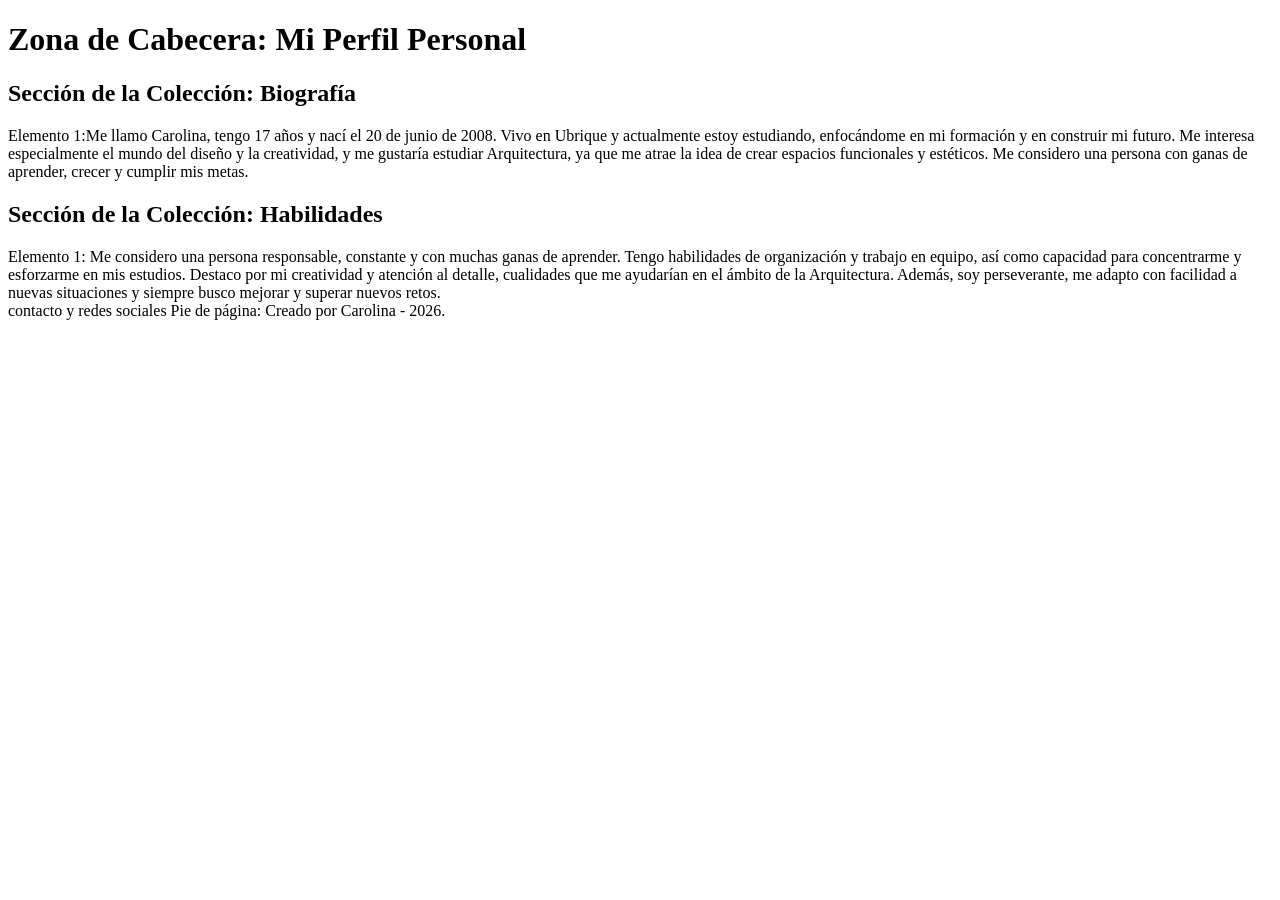
==== index.html @ b80fb865 "Create index.html" ====
<!DOCTYPE html>
<html lang="es">
<head>
    <meta charset="UTF-8">
    <meta name="viewport" content="width=device-width, initial-scale=1.0">
    <title>Reto personal</title>
</head>
<body>
     <header>
        <!-- Este bloque contendrá el titulo de la pagina -->
       <h1>Zona de Cabecera: Mi Perfil Personal</h1> 
    </header>

    <main>
        <section>
            <!-- Agrupamos los elementos de nuestra colección aquí -->
          <h2>  Sección de la Colección: Biografía</h2>
            <article>
                <!-- Cada elemento individual de la colección es un article -->
                Elemento 1:Me llamo Carolina, tengo 17 años y nací el 20 de junio de 2008. Vivo en Ubrique y actualmente estoy estudiando, enfocándome en mi formación y en construir mi futuro. Me interesa especialmente el mundo del diseño y la creatividad, y me gustaría estudiar Arquitectura, ya que me atrae la idea de crear espacios funcionales y estéticos. Me considero una persona con ganas de aprender, crecer y cumplir mis metas. 
            </article>

        </section>
            <!-- Agrupamos los elementos de nuestra colección aquí -->
            <h2>Sección de la Colección: Habilidades</h2>
            <article>
                <!-- Cada elemento individual de la colección es un article -->
                Elemento 1: Me considero una persona responsable, constante y con muchas ganas de aprender. Tengo habilidades de organización y trabajo en equipo, así como capacidad para concentrarme y esforzarme en mis estudios. Destaco por mi creatividad y atención al detalle, cualidades que me ayudarían en el ámbito de la Arquitectura. Además, soy perseverante, me adapto con facilidad a nuevas situaciones y siempre busco mejorar y superar nuevos retos.
            </article>
        
    </main>

     <footer>
        <!-- Como contactacnos -->
        contacto y redes sociales

        <!-- Créditos y fecha del proyecto -->
        Pie de página: Creado por Carolina - 2026.
    </footer>     
</body>
</html>
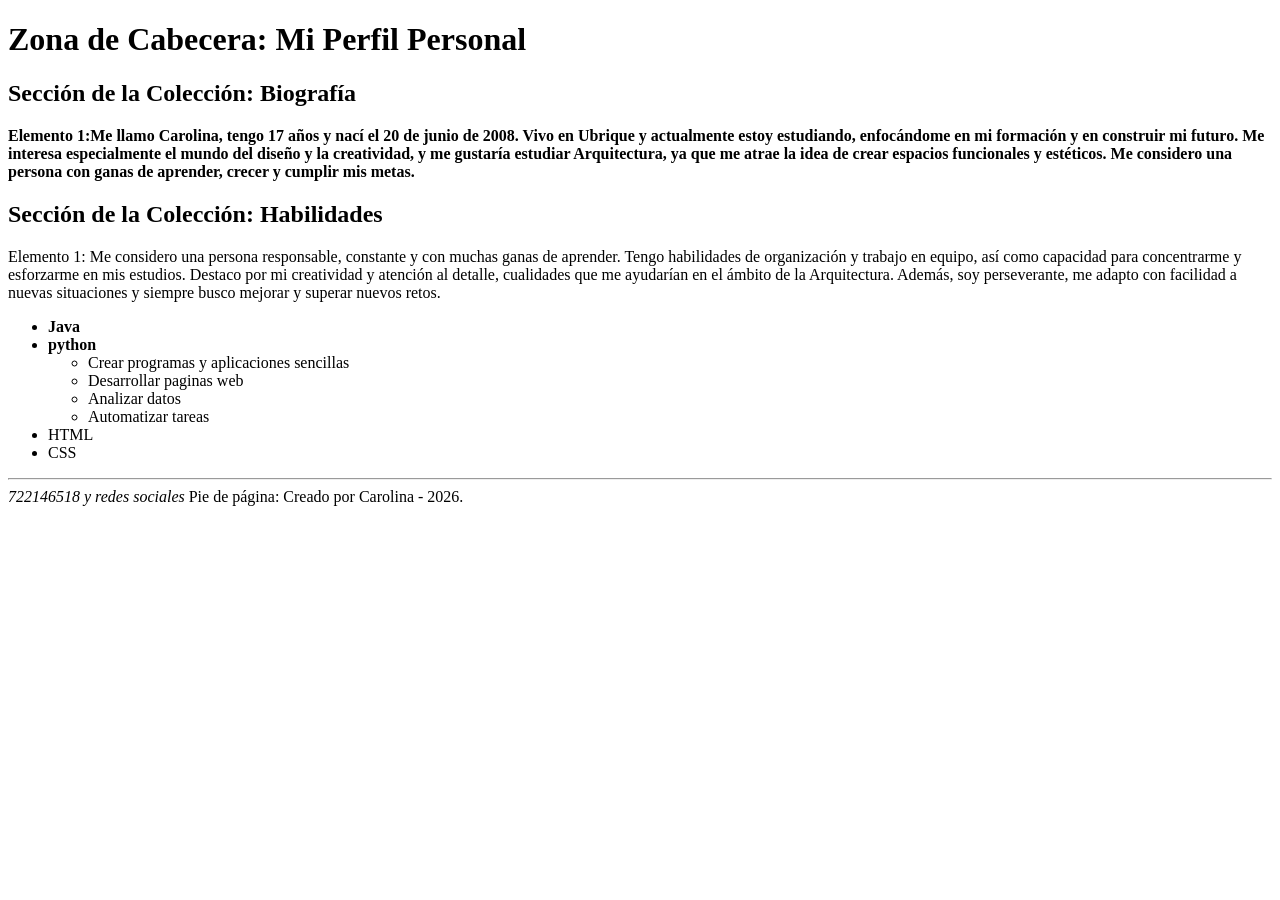
==== commit 6b9d80c8: "Update index.html" ====
--- a/index.html
+++ b/index.html
@@ -17,7 +17,7 @@
           <h2>  Sección de la Colección: Biografía</h2>
             <article>
                 <!-- Cada elemento individual de la colección es un article -->
-                Elemento 1:Me llamo Carolina, tengo 17 años y nací el 20 de junio de 2008. Vivo en Ubrique y actualmente estoy estudiando, enfocándome en mi formación y en construir mi futuro. Me interesa especialmente el mundo del diseño y la creatividad, y me gustaría estudiar Arquitectura, ya que me atrae la idea de crear espacios funcionales y estéticos. Me considero una persona con ganas de aprender, crecer y cumplir mis metas. 
+            <strong> Elemento 1:Me llamo Carolina, tengo 17 años y nací el 20 de junio de 2008. Vivo en Ubrique y actualmente estoy estudiando, enfocándome en mi formación y en construir mi futuro. Me interesa especialmente el mundo del diseño y la creatividad, y me gustaría estudiar Arquitectura, ya que me atrae la idea de crear espacios funcionales y estéticos. Me considero una persona con ganas de aprender, crecer y cumplir mis metas. </strong>   
             </article>
 
         </section>
@@ -26,13 +26,31 @@
             <article>
                 <!-- Cada elemento individual de la colección es un article -->
                 Elemento 1: Me considero una persona responsable, constante y con muchas ganas de aprender. Tengo habilidades de organización y trabajo en equipo, así como capacidad para concentrarme y esforzarme en mis estudios. Destaco por mi creatividad y atención al detalle, cualidades que me ayudarían en el ámbito de la Arquitectura. Además, soy perseverante, me adapto con facilidad a nuevas situaciones y siempre busco mejorar y superar nuevos retos.
+               
+                <!--creamos una lista de lenguaje de programacion-->
+                <ul>
+
+                    <li><strong>Java</strong></li>
+                    <li><strong>python</strong>
+                        <ul>
+                            <li>Crear programas y aplicaciones sencillas</li>
+                            <li>Desarrollar paginas web</li>
+                            <li>Analizar datos</li>
+                            <li>Automatizar tareas</li>
+                        </ul>
+                    </li>
+                    <li>HTML</li>
+                    <LI>CSS</LI>
+                </ul>
+                <hr>
+
             </article>
         
     </main>
 
      <footer>
         <!-- Como contactacnos -->
-        contacto y redes sociales
+       <em>722146518 y redes sociales</em> 
 
         <!-- Créditos y fecha del proyecto -->
         Pie de página: Creado por Carolina - 2026.
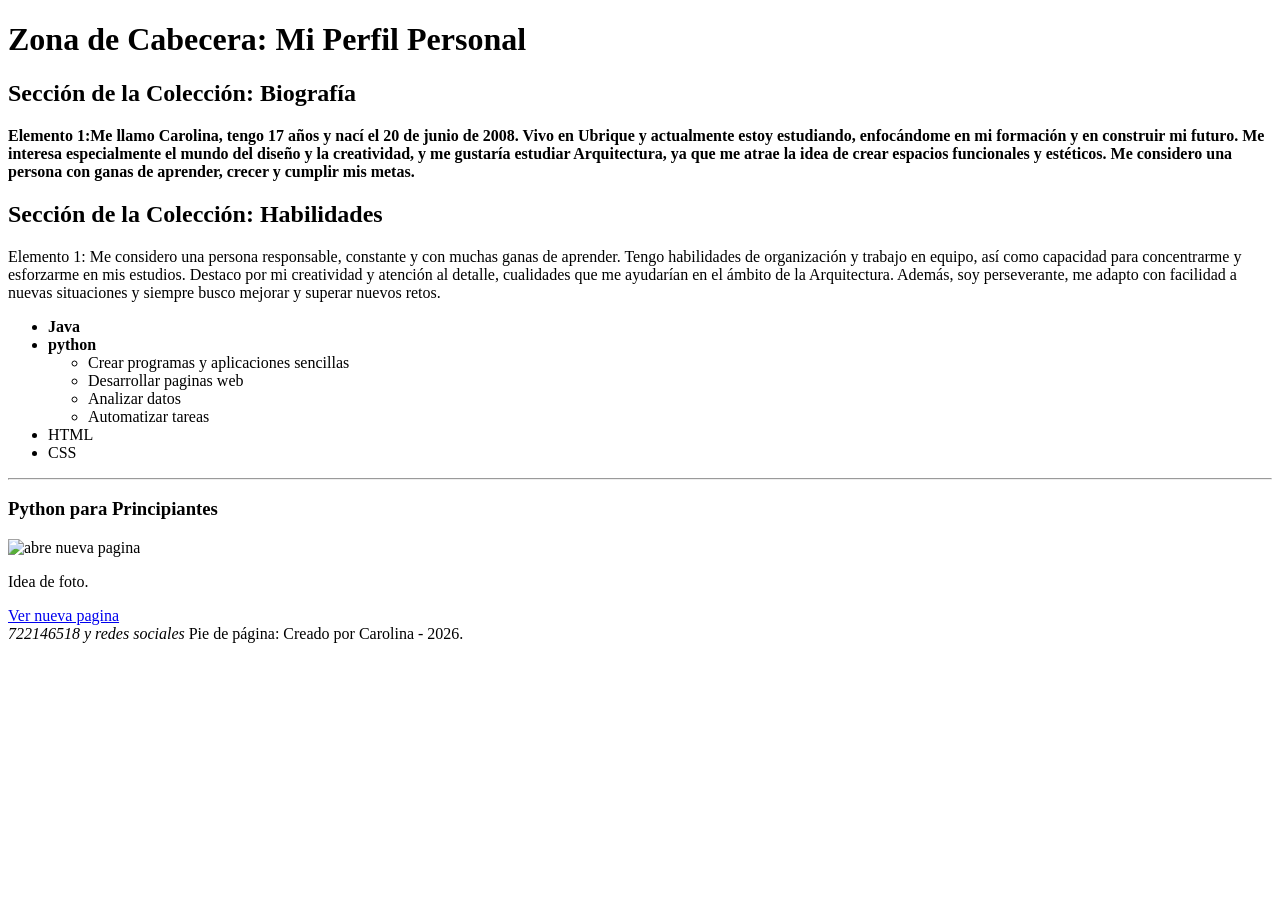
==== commit 1289d376: "Update index.html" ====
--- a/index.html
+++ b/index.html
@@ -4,9 +4,11 @@
     <meta charset="UTF-8">
     <meta name="viewport" content="width=device-width, initial-scale=1.0">
     <title>Reto personal</title>
+    <link rel="stylesheet" href="style.css">
+
 </head>
 <body>
-     <header>
+    <header>
         <!-- Este bloque contendrá el titulo de la pagina -->
        <h1>Zona de Cabecera: Mi Perfil Personal</h1> 
     </header>
@@ -15,7 +17,7 @@
         <section>
             <!-- Agrupamos los elementos de nuestra colección aquí -->
           <h2>  Sección de la Colección: Biografía</h2>
-            <article>
+            <article class "importante">
                 <!-- Cada elemento individual de la colección es un article -->
             <strong> Elemento 1:Me llamo Carolina, tengo 17 años y nací el 20 de junio de 2008. Vivo en Ubrique y actualmente estoy estudiando, enfocándome en mi formación y en construir mi futuro. Me interesa especialmente el mundo del diseño y la creatividad, y me gustaría estudiar Arquitectura, ya que me atrae la idea de crear espacios funcionales y estéticos. Me considero una persona con ganas de aprender, crecer y cumplir mis metas. </strong>   
             </article>
@@ -23,7 +25,7 @@
         </section>
             <!-- Agrupamos los elementos de nuestra colección aquí -->
             <h2>Sección de la Colección: Habilidades</h2>
-            <article>
+            <article class "importante">
                 <!-- Cada elemento individual de la colección es un article -->
                 Elemento 1: Me considero una persona responsable, constante y con muchas ganas de aprender. Tengo habilidades de organización y trabajo en equipo, así como capacidad para concentrarme y esforzarme en mis estudios. Destaco por mi creatividad y atención al detalle, cualidades que me ayudarían en el ámbito de la Arquitectura. Además, soy perseverante, me adapto con facilidad a nuevas situaciones y siempre busco mejorar y superar nuevos retos.
                
@@ -45,7 +47,14 @@
                 <hr>
 
             </article>
-        
+        <!-- Ejemplo de enlace con imagen -->
+            <article>
+                <h3>Python para Principiantes</h3>
+                <img src="nueva oagina" alt="abre nueva pagina" width="200">
+                <p>Idea de foto.</p>
+                <a href=repositorio.html target="_blank">Ver nueva pagina</a>
+            </article>
+
     </main>
 
      <footer>
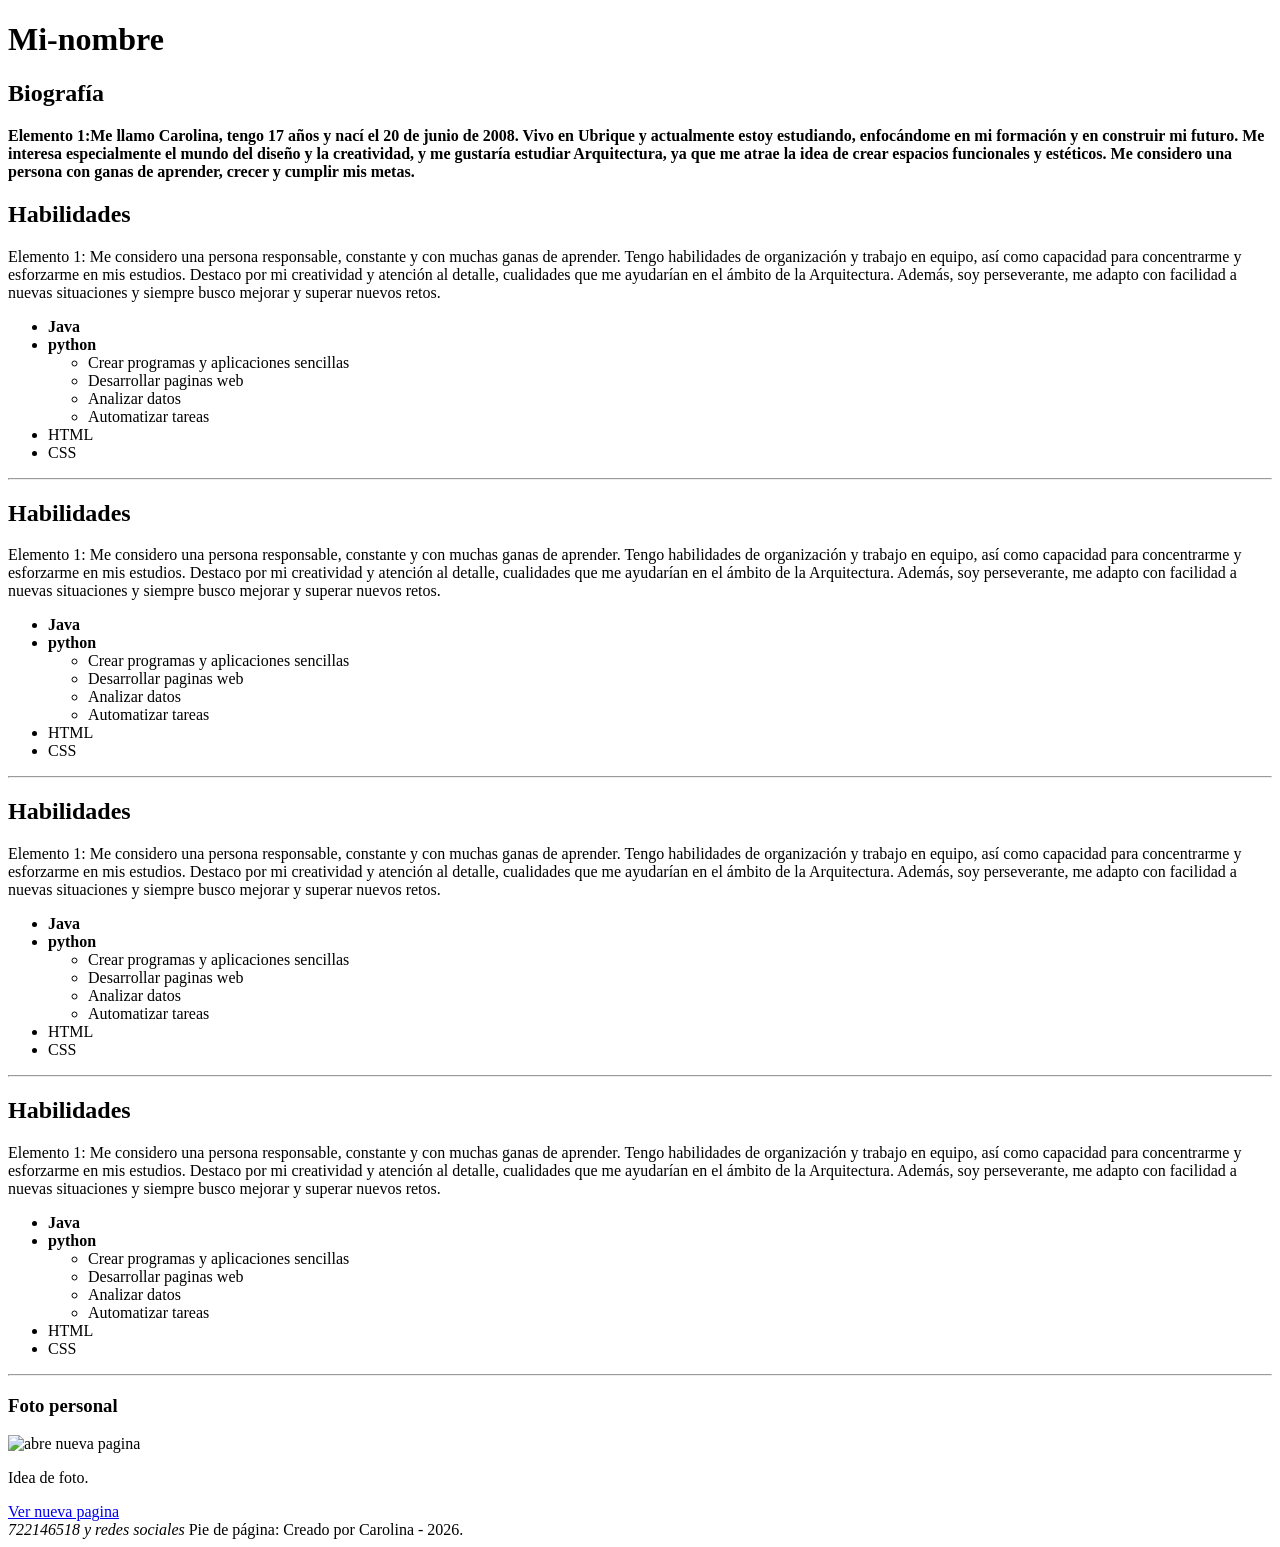
==== commit 1d718563: "Update index.html" ====
--- a/index.html
+++ b/index.html
@@ -10,22 +10,91 @@
 <body>
     <header>
         <!-- Este bloque contendrá el titulo de la pagina -->
-       <h1>Zona de Cabecera: Mi Perfil Personal</h1> 
+       <h1 Id="titulo-principal"> Mi-nombre</h1> 
     </header>
 
     <main>
         <section>
             <!-- Agrupamos los elementos de nuestra colección aquí -->
-          <h2>  Sección de la Colección: Biografía</h2>
-            <article class "importante">
+          <h2>  Biografía</h2>
+            <article class= "importante">
                 <!-- Cada elemento individual de la colección es un article -->
             <strong> Elemento 1:Me llamo Carolina, tengo 17 años y nací el 20 de junio de 2008. Vivo en Ubrique y actualmente estoy estudiando, enfocándome en mi formación y en construir mi futuro. Me interesa especialmente el mundo del diseño y la creatividad, y me gustaría estudiar Arquitectura, ya que me atrae la idea de crear espacios funcionales y estéticos. Me considero una persona con ganas de aprender, crecer y cumplir mis metas. </strong>   
             </article>
 
         </section>
             <!-- Agrupamos los elementos de nuestra colección aquí -->
-            <h2>Sección de la Colección: Habilidades</h2>
-            <article class "importante">
+            <h2> Habilidades</h2>
+            <article class= "importante">
+                <!-- Cada elemento individual de la colección es un article -->
+                Elemento 1: Me considero una persona responsable, constante y con muchas ganas de aprender. Tengo habilidades de organización y trabajo en equipo, así como capacidad para concentrarme y esforzarme en mis estudios. Destaco por mi creatividad y atención al detalle, cualidades que me ayudarían en el ámbito de la Arquitectura. Además, soy perseverante, me adapto con facilidad a nuevas situaciones y siempre busco mejorar y superar nuevos retos.
+               
+                <!--creamos una lista de lenguaje de programacion-->
+                <ul>
+
+                    <li><strong>Java</strong></li>
+                    <li><strong>python</strong>
+                        <ul>
+                            <li>Crear programas y aplicaciones sencillas</li>
+                            <li>Desarrollar paginas web</li>
+                            <li>Analizar datos</li>
+                            <li>Automatizar tareas</li>
+                        </ul>
+                    </li>
+                    <li>HTML</li>
+                    <LI>CSS</LI>
+                </ul>
+                <hr>
+
+            </article>
+             <h2> Habilidades</h2>
+            <article class= "importante">
+                <!-- Cada elemento individual de la colección es un article -->
+                Elemento 1: Me considero una persona responsable, constante y con muchas ganas de aprender. Tengo habilidades de organización y trabajo en equipo, así como capacidad para concentrarme y esforzarme en mis estudios. Destaco por mi creatividad y atención al detalle, cualidades que me ayudarían en el ámbito de la Arquitectura. Además, soy perseverante, me adapto con facilidad a nuevas situaciones y siempre busco mejorar y superar nuevos retos.
+               
+                <!--creamos una lista de lenguaje de programacion-->
+                <ul>
+
+                    <li><strong>Java</strong></li>
+                    <li><strong>python</strong>
+                        <ul>
+                            <li>Crear programas y aplicaciones sencillas</li>
+                            <li>Desarrollar paginas web</li>
+                            <li>Analizar datos</li>
+                            <li>Automatizar tareas</li>
+                        </ul>
+                    </li>
+                    <li>HTML</li>
+                    <LI>CSS</LI>
+                </ul>
+                <hr>
+
+            </article>
+             <h2> Habilidades</h2>
+            <article class= "importante">
+                <!-- Cada elemento individual de la colección es un article -->
+                Elemento 1: Me considero una persona responsable, constante y con muchas ganas de aprender. Tengo habilidades de organización y trabajo en equipo, así como capacidad para concentrarme y esforzarme en mis estudios. Destaco por mi creatividad y atención al detalle, cualidades que me ayudarían en el ámbito de la Arquitectura. Además, soy perseverante, me adapto con facilidad a nuevas situaciones y siempre busco mejorar y superar nuevos retos.
+               
+                <!--creamos una lista de lenguaje de programacion-->
+                <ul>
+
+                    <li><strong>Java</strong></li>
+                    <li><strong>python</strong>
+                        <ul>
+                            <li>Crear programas y aplicaciones sencillas</li>
+                            <li>Desarrollar paginas web</li>
+                            <li>Analizar datos</li>
+                            <li>Automatizar tareas</li>
+                        </ul>
+                    </li>
+                    <li>HTML</li>
+                    <LI>CSS</LI>
+                </ul>
+                <hr>
+
+            </article>
+             <h2> Habilidades</h2>
+            <article class= "importante">
                 <!-- Cada elemento individual de la colección es un article -->
                 Elemento 1: Me considero una persona responsable, constante y con muchas ganas de aprender. Tengo habilidades de organización y trabajo en equipo, así como capacidad para concentrarme y esforzarme en mis estudios. Destaco por mi creatividad y atención al detalle, cualidades que me ayudarían en el ámbito de la Arquitectura. Además, soy perseverante, me adapto con facilidad a nuevas situaciones y siempre busco mejorar y superar nuevos retos.
                
@@ -49,8 +118,8 @@
             </article>
         <!-- Ejemplo de enlace con imagen -->
             <article>
-                <h3>Python para Principiantes</h3>
-                <img src="nueva oagina" alt="abre nueva pagina" width="200">
+                <h3>Foto personal</h3>
+                <img src="foto-playa.jpg" alt="abre nueva pagina" width="200">
                 <p>Idea de foto.</p>
                 <a href=repositorio.html target="_blank">Ver nueva pagina</a>
             </article>
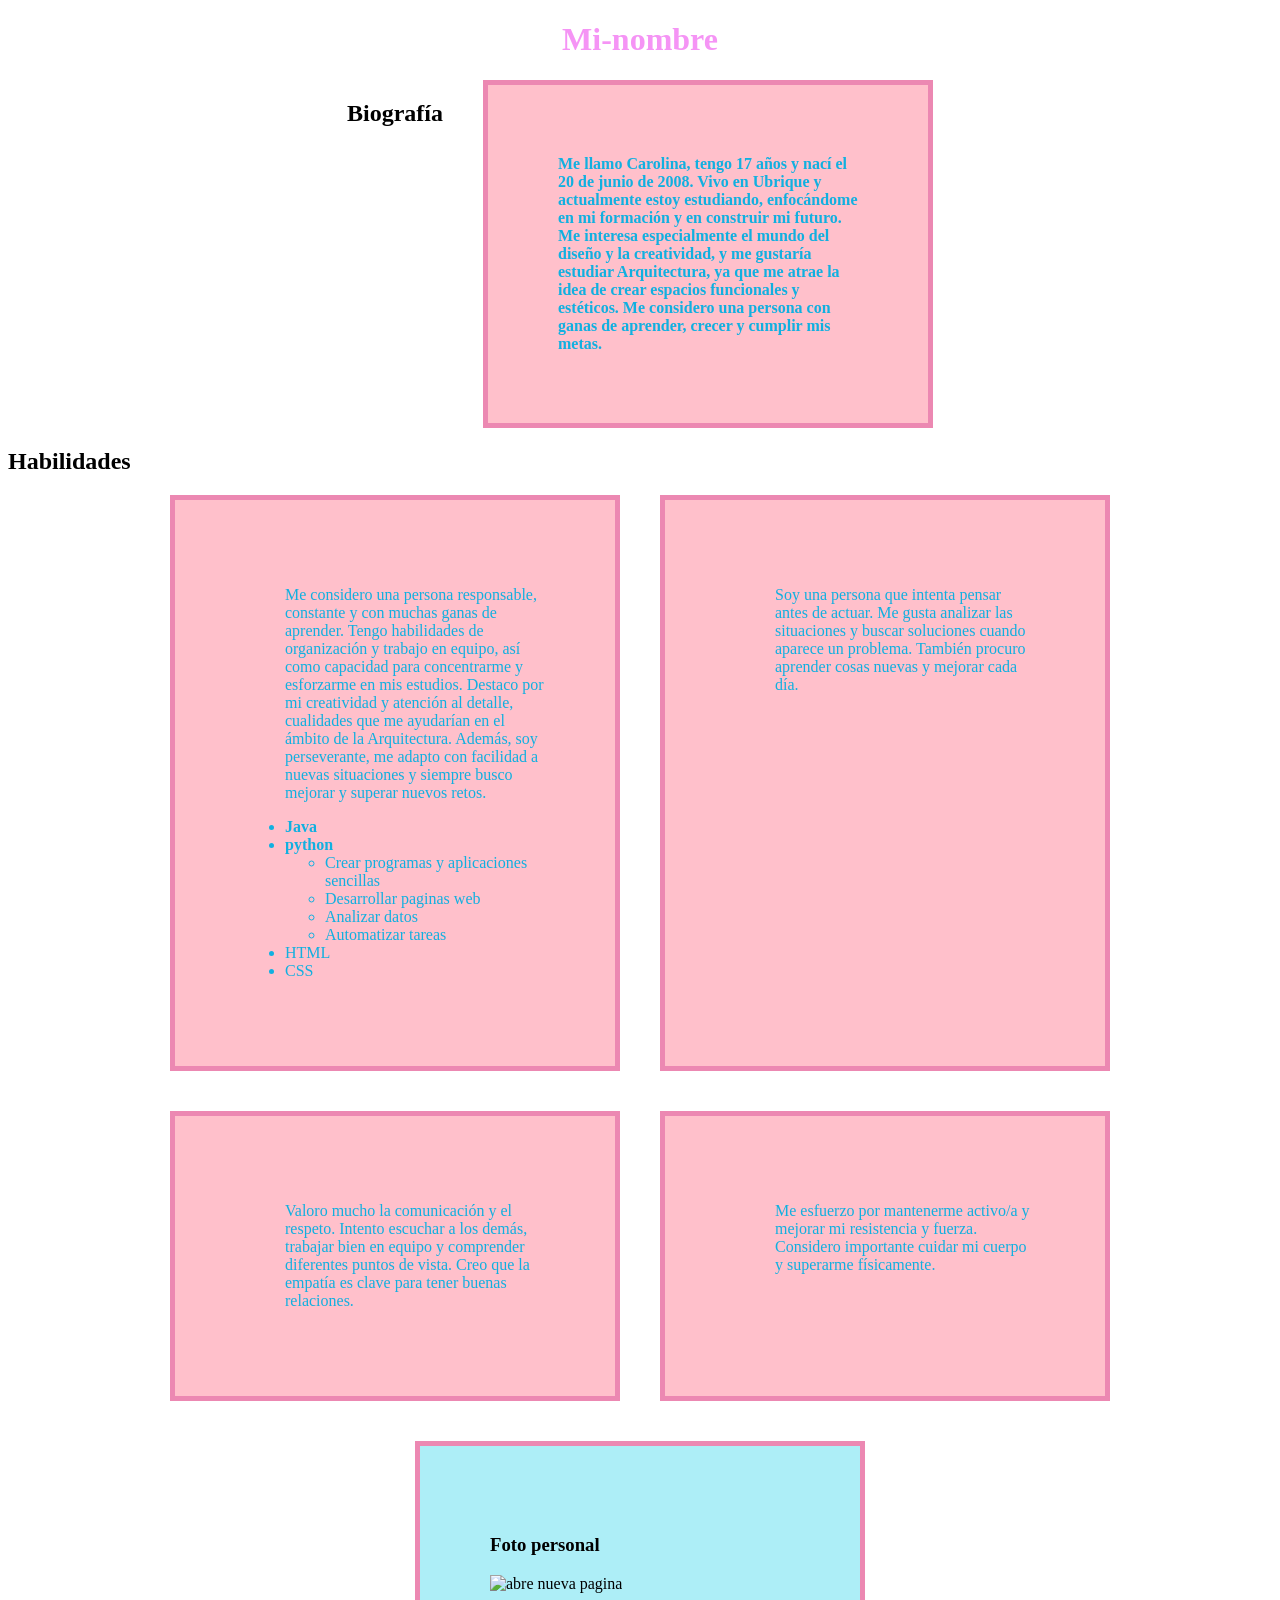
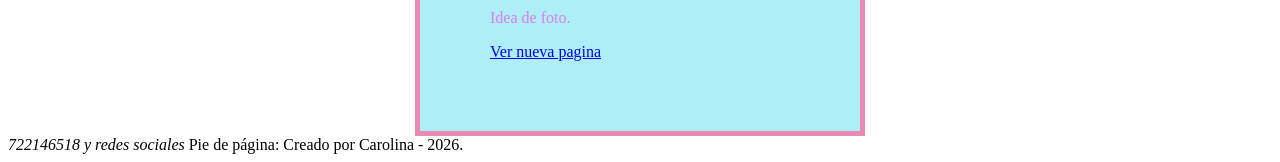
==== commit 6e3eaab6: "Update index.html" ====
--- a/index.html
+++ b/index.html
@@ -16,18 +16,19 @@
     <main>
         <section>
             <!-- Agrupamos los elementos de nuestra colección aquí -->
-          <h2>  Biografía</h2>
+            <h2>  Biografía</h2>
             <article class= "importante">
                 <!-- Cada elemento individual de la colección es un article -->
-            <strong> Elemento 1:Me llamo Carolina, tengo 17 años y nací el 20 de junio de 2008. Vivo en Ubrique y actualmente estoy estudiando, enfocándome en mi formación y en construir mi futuro. Me interesa especialmente el mundo del diseño y la creatividad, y me gustaría estudiar Arquitectura, ya que me atrae la idea de crear espacios funcionales y estéticos. Me considero una persona con ganas de aprender, crecer y cumplir mis metas. </strong>   
+                <strong> Me llamo Carolina, tengo 17 años y nací el 20 de junio de 2008. Vivo en Ubrique y actualmente estoy estudiando, enfocándome en mi formación y en construir mi futuro. Me interesa especialmente el mundo del diseño y la creatividad, y me gustaría estudiar Arquitectura, ya que me atrae la idea de crear espacios funcionales y estéticos. Me considero una persona con ganas de aprender, crecer y cumplir mis metas. </strong>   
             </article>
+        </section>
+            <h2> Habilidades</h2>
 
-        </section>
+        <section>
             <!-- Agrupamos los elementos de nuestra colección aquí -->
-            <h2> Habilidades</h2>
             <article class= "importante">
                 <!-- Cada elemento individual de la colección es un article -->
-                Elemento 1: Me considero una persona responsable, constante y con muchas ganas de aprender. Tengo habilidades de organización y trabajo en equipo, así como capacidad para concentrarme y esforzarme en mis estudios. Destaco por mi creatividad y atención al detalle, cualidades que me ayudarían en el ámbito de la Arquitectura. Además, soy perseverante, me adapto con facilidad a nuevas situaciones y siempre busco mejorar y superar nuevos retos.
+                <ul>Me considero una persona responsable, constante y con muchas ganas de aprender. Tengo habilidades de organización y trabajo en equipo, así como capacidad para concentrarme y esforzarme en mis estudios. Destaco por mi creatividad y atención al detalle, cualidades que me ayudarían en el ámbito de la Arquitectura. Además, soy perseverante, me adapto con facilidad a nuevas situaciones y siempre busco mejorar y superar nuevos retos.</ul>
                
                 <!--creamos una lista de lenguaje de programacion-->
                 <ul>
@@ -44,85 +45,30 @@
                     <li>HTML</li>
                     <LI>CSS</LI>
                 </ul>
-                <hr>
 
             </article>
-             <h2> Habilidades</h2>
             <article class= "importante">
                 <!-- Cada elemento individual de la colección es un article -->
-                Elemento 1: Me considero una persona responsable, constante y con muchas ganas de aprender. Tengo habilidades de organización y trabajo en equipo, así como capacidad para concentrarme y esforzarme en mis estudios. Destaco por mi creatividad y atención al detalle, cualidades que me ayudarían en el ámbito de la Arquitectura. Además, soy perseverante, me adapto con facilidad a nuevas situaciones y siempre busco mejorar y superar nuevos retos.
-               
-                <!--creamos una lista de lenguaje de programacion-->
-                <ul>
-
-                    <li><strong>Java</strong></li>
-                    <li><strong>python</strong>
-                        <ul>
-                            <li>Crear programas y aplicaciones sencillas</li>
-                            <li>Desarrollar paginas web</li>
-                            <li>Analizar datos</li>
-                            <li>Automatizar tareas</li>
-                        </ul>
-                    </li>
-                    <li>HTML</li>
-                    <LI>CSS</LI>
-                </ul>
-                <hr>
+                <ul>Soy una persona que intenta pensar antes de actuar. Me gusta analizar las situaciones y buscar soluciones cuando aparece un problema. También procuro aprender cosas nuevas y mejorar cada día.</ul> 
+            </article>
+            <article class= "importante">
+                <!-- Cada elemento individual de la colección es un article -->
+                <ul>Valoro mucho la comunicación y el respeto. Intento escuchar a los demás, trabajar bien en equipo y comprender diferentes puntos de vista. Creo que la empatía es clave para tener buenas relaciones.</ul>      
 
             </article>
-             <h2> Habilidades</h2>
             <article class= "importante">
                 <!-- Cada elemento individual de la colección es un article -->
-                Elemento 1: Me considero una persona responsable, constante y con muchas ganas de aprender. Tengo habilidades de organización y trabajo en equipo, así como capacidad para concentrarme y esforzarme en mis estudios. Destaco por mi creatividad y atención al detalle, cualidades que me ayudarían en el ámbito de la Arquitectura. Además, soy perseverante, me adapto con facilidad a nuevas situaciones y siempre busco mejorar y superar nuevos retos.
-               
-                <!--creamos una lista de lenguaje de programacion-->
-                <ul>
-
-                    <li><strong>Java</strong></li>
-                    <li><strong>python</strong>
-                        <ul>
-                            <li>Crear programas y aplicaciones sencillas</li>
-                            <li>Desarrollar paginas web</li>
-                            <li>Analizar datos</li>
-                            <li>Automatizar tareas</li>
-                        </ul>
-                    </li>
-                    <li>HTML</li>
-                    <LI>CSS</LI>
-                </ul>
-                <hr>
+                <ul>Me esfuerzo por mantenerme activo/a y mejorar mi resistencia y fuerza. Considero importante cuidar mi cuerpo y superarme físicamente.</ul>
 
             </article>
-             <h2> Habilidades</h2>
-            <article class= "importante">
-                <!-- Cada elemento individual de la colección es un article -->
-                Elemento 1: Me considero una persona responsable, constante y con muchas ganas de aprender. Tengo habilidades de organización y trabajo en equipo, así como capacidad para concentrarme y esforzarme en mis estudios. Destaco por mi creatividad y atención al detalle, cualidades que me ayudarían en el ámbito de la Arquitectura. Además, soy perseverante, me adapto con facilidad a nuevas situaciones y siempre busco mejorar y superar nuevos retos.
-               
-                <!--creamos una lista de lenguaje de programacion-->
-                <ul>
-
-                    <li><strong>Java</strong></li>
-                    <li><strong>python</strong>
-                        <ul>
-                            <li>Crear programas y aplicaciones sencillas</li>
-                            <li>Desarrollar paginas web</li>
-                            <li>Analizar datos</li>
-                            <li>Automatizar tareas</li>
-                        </ul>
-                    </li>
-                    <li>HTML</li>
-                    <LI>CSS</LI>
-                </ul>
-                <hr>
-
-            </article>
-        <!-- Ejemplo de enlace con imagen -->
+            <!-- Ejemplo de enlace con imagen -->
             <article>
                 <h3>Foto personal</h3>
                 <img src="foto-playa.jpg" alt="abre nueva pagina" width="200">
                 <p>Idea de foto.</p>
                 <a href=repositorio.html target="_blank">Ver nueva pagina</a>
             </article>
+        </section>    
 
     </main>
 
--- a/style.css
+++ b/style.css
@@ -0,0 +1,47 @@
+p{color: rgb(218, 127, 236);
+}
+.importante{
+    background-color: pink;
+    color: #11b0e0;
+}
+
+#titulo-principal {
+    color: rgb(245, 148, 245);
+    text-align: center;
+}
+    
+/* El contenedor que envuelve los elementos */
+section {
+    display: flex;       /* Activa el modo flexible para sus hijos */
+    flex-wrap: wrap;    /* Si no caben, saltan a la siguiente línea */
+    justify-content: center; /* Centra las tarjetas horizontalmente */
+    gap: 40px;          /* Crea un pasillo de separación entre tarjetas */
+}
+
+/* Las cajas de cada elemento (los article) */
+article {
+    max-width: 500px;       /* Ancho fijo para que parezcan tarjetas */
+    background-color: rgb(173, 238, 247);
+    padding: 70px;
+    border: 5px solid #ec88b2;
+}
+
+/* Estilos normales (para ordenador) */
+article {
+    width: 300px;
+}
+
+/* Estilos para móviles (pantallas de menos de 600px) */
+@media (max-width: 600px) {
+    article {
+        width: 100%; /* La tarjeta ocupa todo el ancho en el móvil */
+    }
+    
+    h1 {
+        font-size: 1.5rem; /* Hacemos el título un poco más pequeño */
+    }
+}
+
+
+
+    
